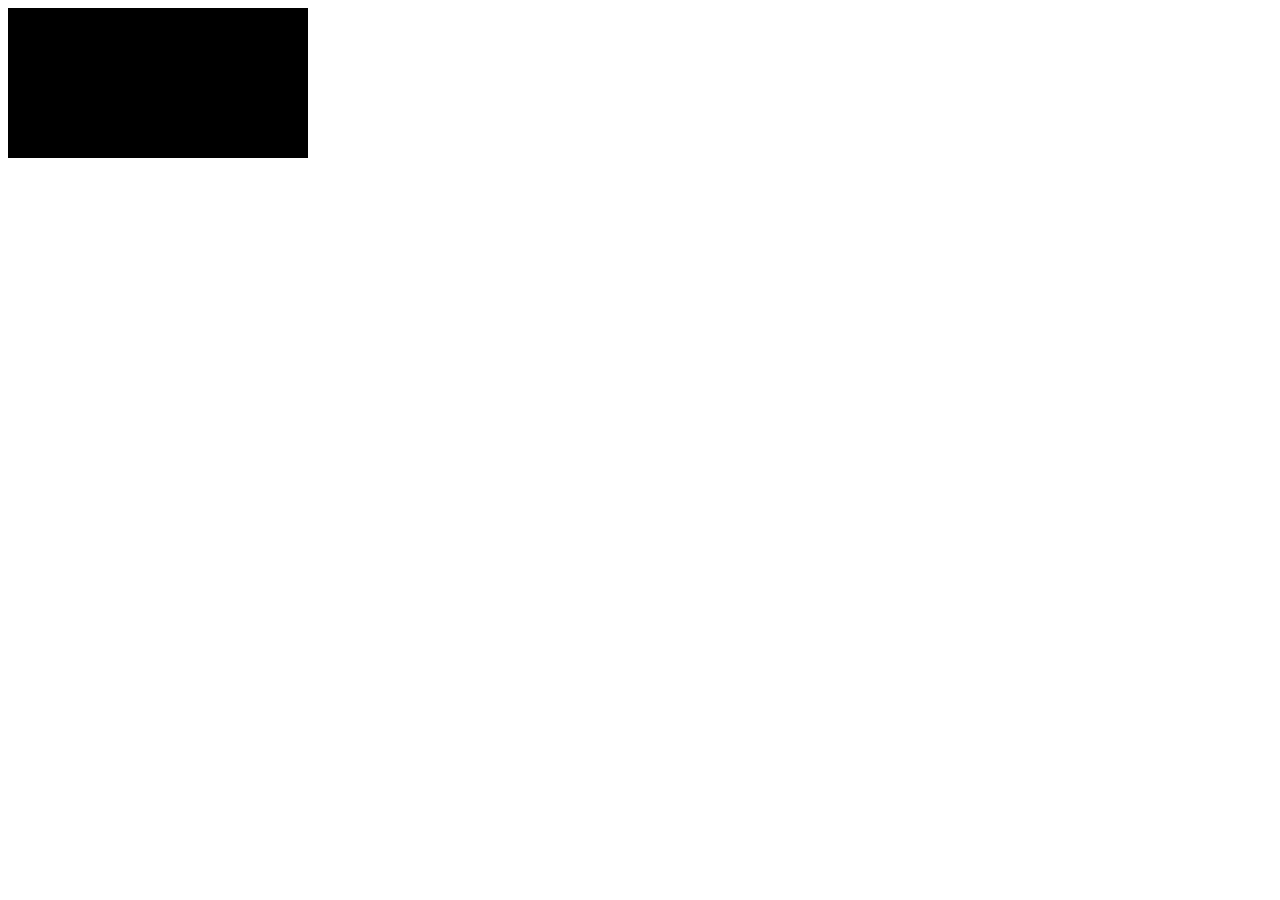
==== index.html @ 1cf03a24 "Works-for-me prototype" ====
<!DOCTYPE html>
<html lang="en">
  <head>
    <meta charset="utf-8" />
    <meta name="viewport" content="width=device-width, initial-scale=1" />
    <title>Edge Detection in WebGL</title>
    <script type="module" src="edges.js"></script>
  </head>
  <body>
    <canvas id="main"></canvas>
  </body>
</html>
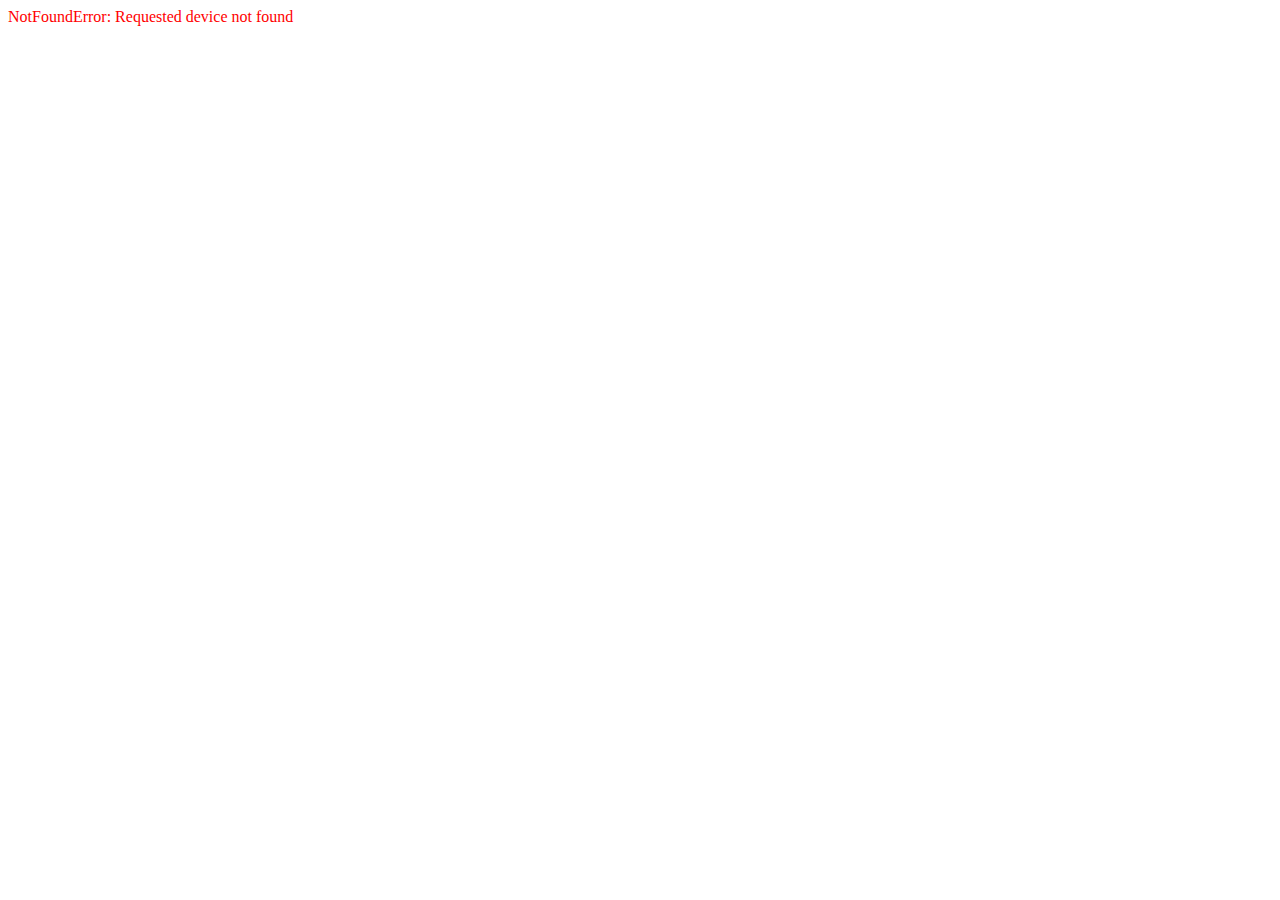
==== commit dae49d00: "Add simple error reporting and avoid console" ====
--- a/index.html
+++ b/index.html
@@ -5,6 +5,11 @@
     <meta name="viewport" content="width=device-width, initial-scale=1" />
     <title>Edge Detection in WebGL</title>
     <script type="module" src="edges.js"></script>
+    <style>
+    .error {
+      color: red;
+    }
+    </style>
   </head>
   <body>
     <canvas id="main"></canvas>
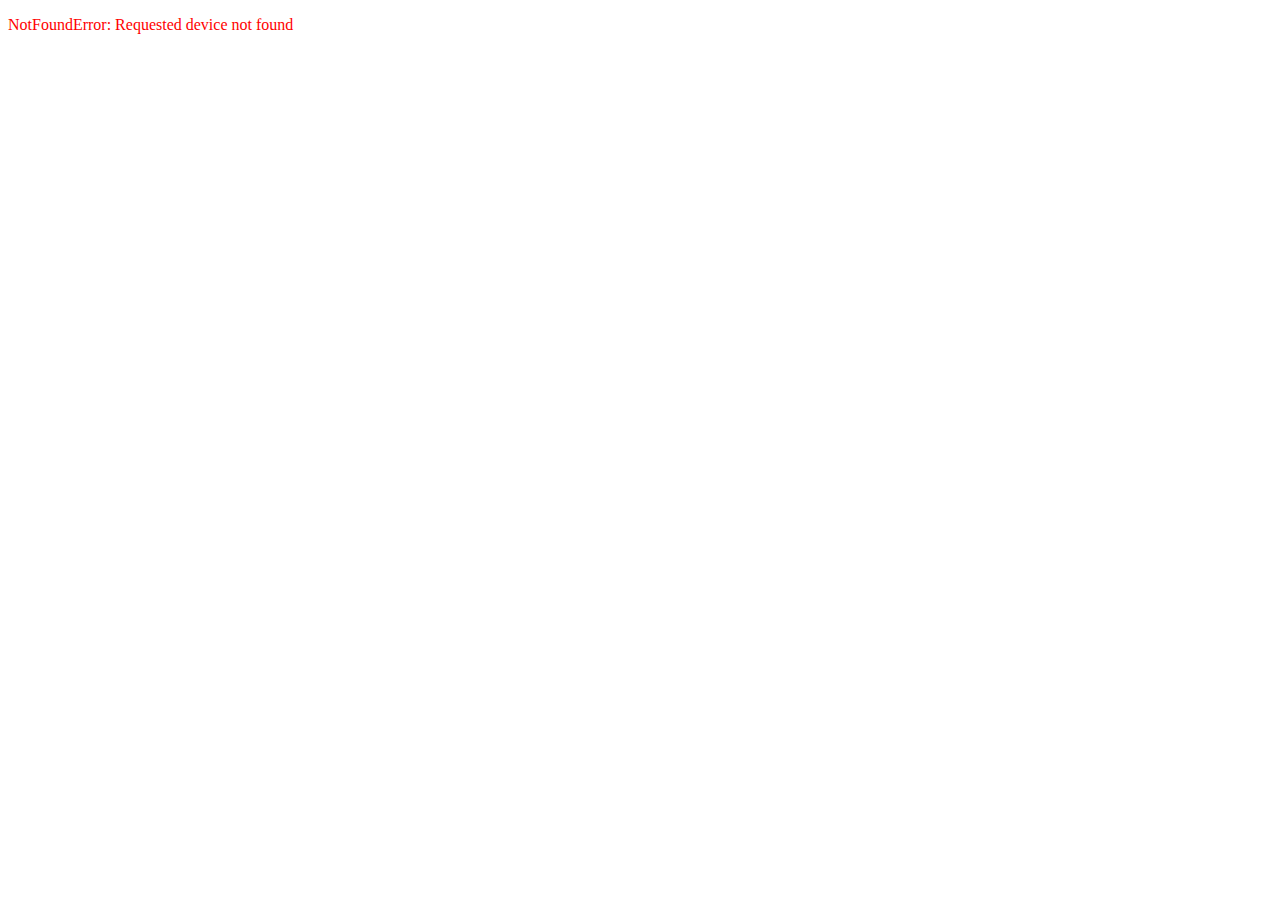
==== commit 03471f03: "Refactor for better error reporting" ====
--- a/index.html
+++ b/index.html
@@ -8,6 +8,7 @@
     <style>
     .error {
       color: red;
+      white-space: pre-wrap;
     }
     </style>
   </head>
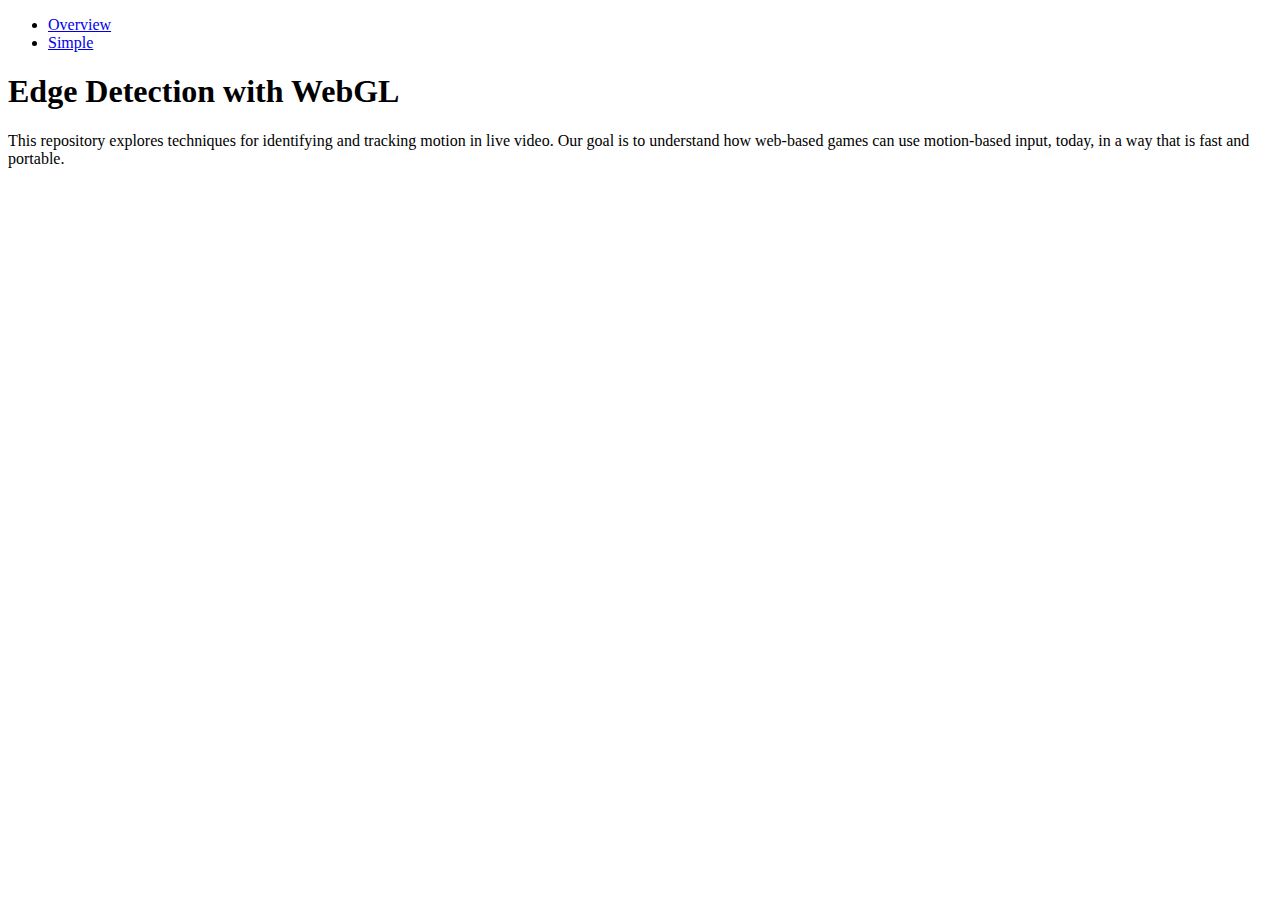
==== commit 1528a27b: "Fix absolute URLs for demo-webgl-edge subdirectory" ====
--- a/index.html
+++ b/index.html
@@ -3,16 +3,23 @@
   <head>
     <meta charset="utf-8" />
     <meta name="viewport" content="width=device-width, initial-scale=1" />
-    <title>Edge Detection in WebGL</title>
-    <script type="module" src="edges.js"></script>
-    <style>
-    .error {
-      color: red;
-      white-space: pre-wrap;
-    }
-    </style>
+    <title>Edge Detection with WebGL</title>
+    <link rel="stylesheet" href="/demo-webgl-edges/main.css" />
   </head>
   <body>
-    <canvas id="main"></canvas>
+    <nav class="menu">
+      <ul>
+        <li><a href="/demo-webgl-edges/">Overview</a></li>
+        <li><a href="/demo-webgl-edges/01-simple/">Simple</a></li>
+      </ul>
+    </nav>
+    <h1>Edge Detection with WebGL</h1>
+    <main>
+      <p>
+        This repository explores techniques for identifying and tracking motion
+        in live video. Our goal is to understand how web-based games can use
+        motion-based input, today, in a way that is fast and portable.
+      </p>
+    </main>
   </body>
 </html>
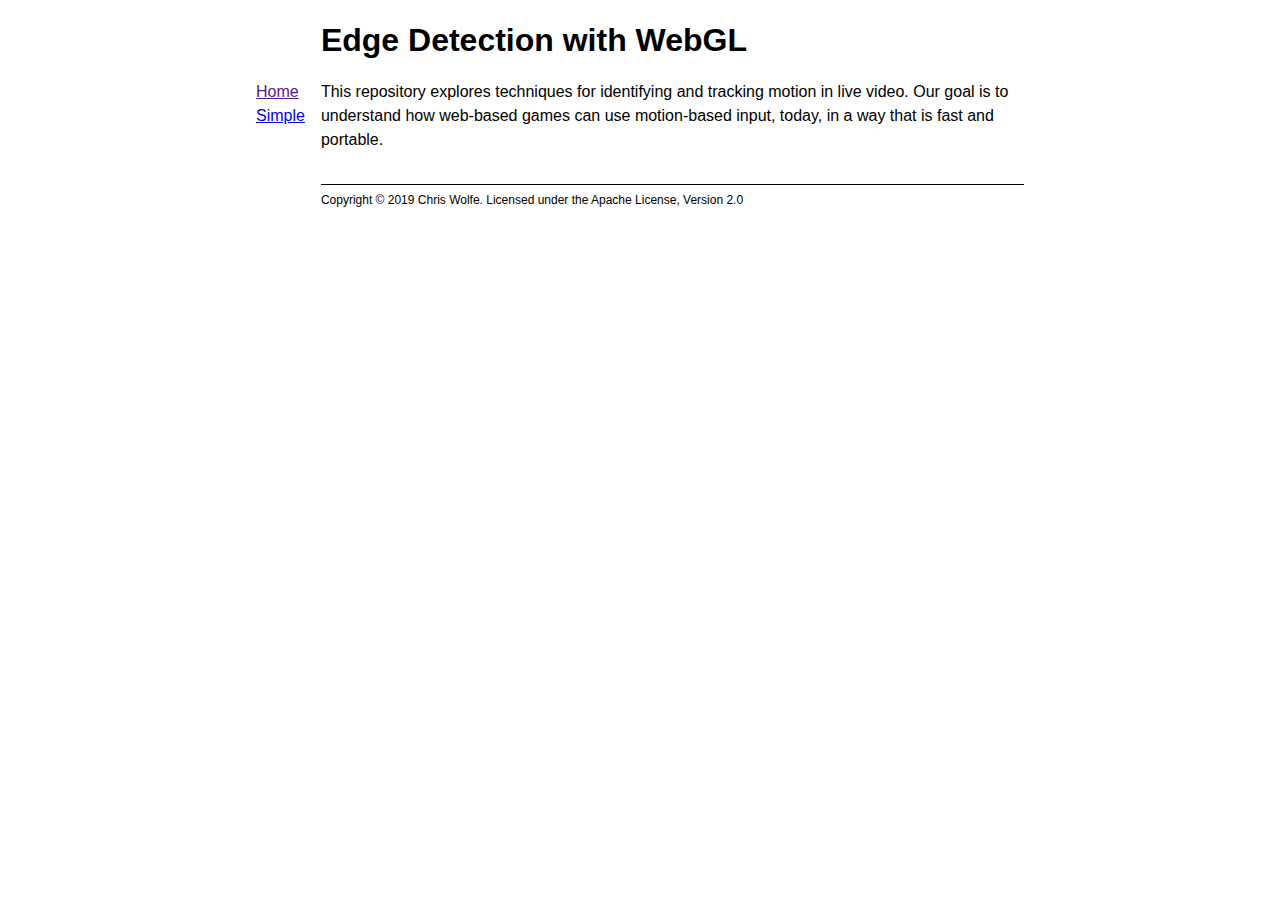
==== commit 14cbdd70: "Update for 8b18d0e3cf03" ====
--- a/index.html
+++ b/index.html
@@ -4,16 +4,21 @@
     <meta charset="utf-8" />
     <meta name="viewport" content="width=device-width, initial-scale=1" />
     <title>Edge Detection with WebGL</title>
-    <link rel="stylesheet" href="/demo-webgl-edges/main.css" />
+    <script type="application/ld+json">
+      {
+        "headline": "Edge Detection with WebGL"
+      }
+    </script>
+    <link rel="stylesheet" href="layout.css" />
   </head>
   <body>
+    <header class="page"><h1>Edge Detection with WebGL</h1></header>
     <nav class="menu">
       <ul>
-        <li><a href="/demo-webgl-edges/">Overview</a></li>
-        <li><a href="/demo-webgl-edges/01-simple/">Simple</a></li>
+        <li><a href="">Home</a></li>
+        <li><a href="01-simple/">Simple</a></li>
       </ul>
     </nav>
-    <h1>Edge Detection with WebGL</h1>
     <main>
       <p>
         This repository explores techniques for identifying and tracking motion
@@ -21,5 +26,9 @@
         motion-based input, today, in a way that is fast and portable.
       </p>
     </main>
+    <footer class="site">
+      Copyright &copy; 2019 Chris Wolfe. Licensed under the Apache License, Version
+      2.0
+    </footer>
   </body>
 </html>
--- a/layout.css
+++ b/layout.css
@@ -0,0 +1,74 @@
+/**
+ * @author Chris Wolfe
+ * @license Apache-2.0
+ */
+
+body {
+  margin: 1em auto;
+  padding: 0 1em;
+  max-width: 48em;
+  min-width: 18em;
+  font-family: sans-serif;
+  line-height: 1.5;
+
+  display: grid;
+  grid-template-areas: ". header" "menu main" ". footer";
+  grid-template-rows: auto 1fr auto;
+  grid-template-columns: auto 1fr;
+  grid-gap: 1em;
+}
+
+@media (max-width: 640px) {
+  body {
+    grid-template-areas: "menu" "header" "main" "footer";
+  }
+}
+
+body > header.page {
+  grid-area: header;
+}
+body > nav.menu {
+  grid-area: menu;
+}
+body > main {
+  grid-area: main;
+}
+body > footer.site {
+  grid-area: footer;
+}
+
+h1 {
+  margin: 0;
+}
+
+header.page > .date {
+  margin: 0;
+  color: #666;
+  font-size: 75%;
+  font-weight: bold;
+}
+
+footer.site {
+  border-top: 1px solid #000;
+  padding-top: 0.5em;
+  font-size: 75%;
+}
+
+
+main > *:first-child {
+  margin-top: 0;
+}
+
+nav.menu > ul {
+  margin: 0;
+  padding: 0;
+  list-style: none;
+}
+
+main > canvas {
+  max-width: 100%;
+}
+
+.error {
+  white-space: pre-line;
+}
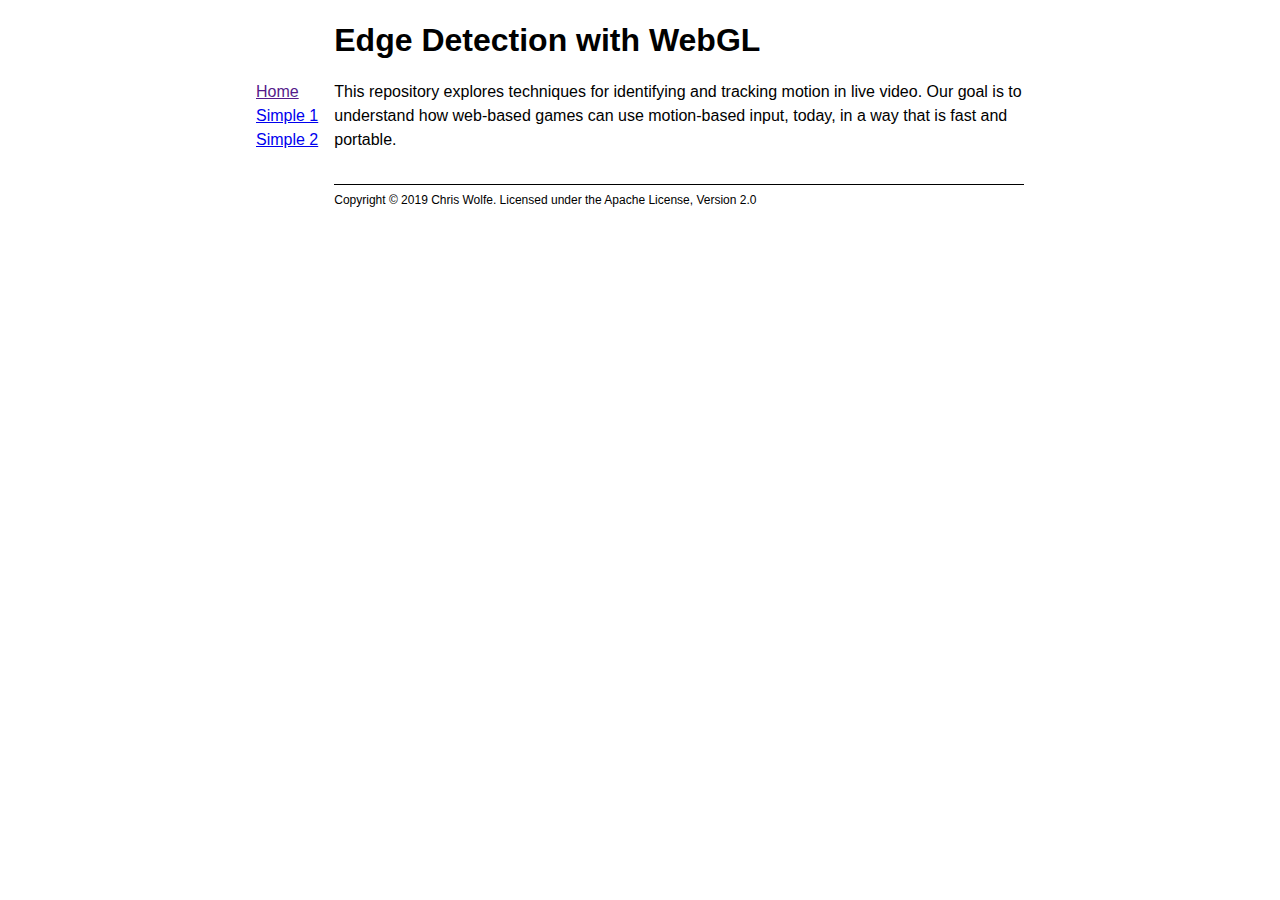
==== commit eb8cea64: "Update for 87df404a3d86" ====
--- a/index.html
+++ b/index.html
@@ -16,7 +16,8 @@
     <nav class="menu">
       <ul>
         <li><a href="">Home</a></li>
-        <li><a href="01-simple/">Simple</a></li>
+        <li><a href="simple-1/">Simple 1</a></li>
+        <li><a href="simple-2/">Simple 2</a></li>
       </ul>
     </nav>
     <main>
